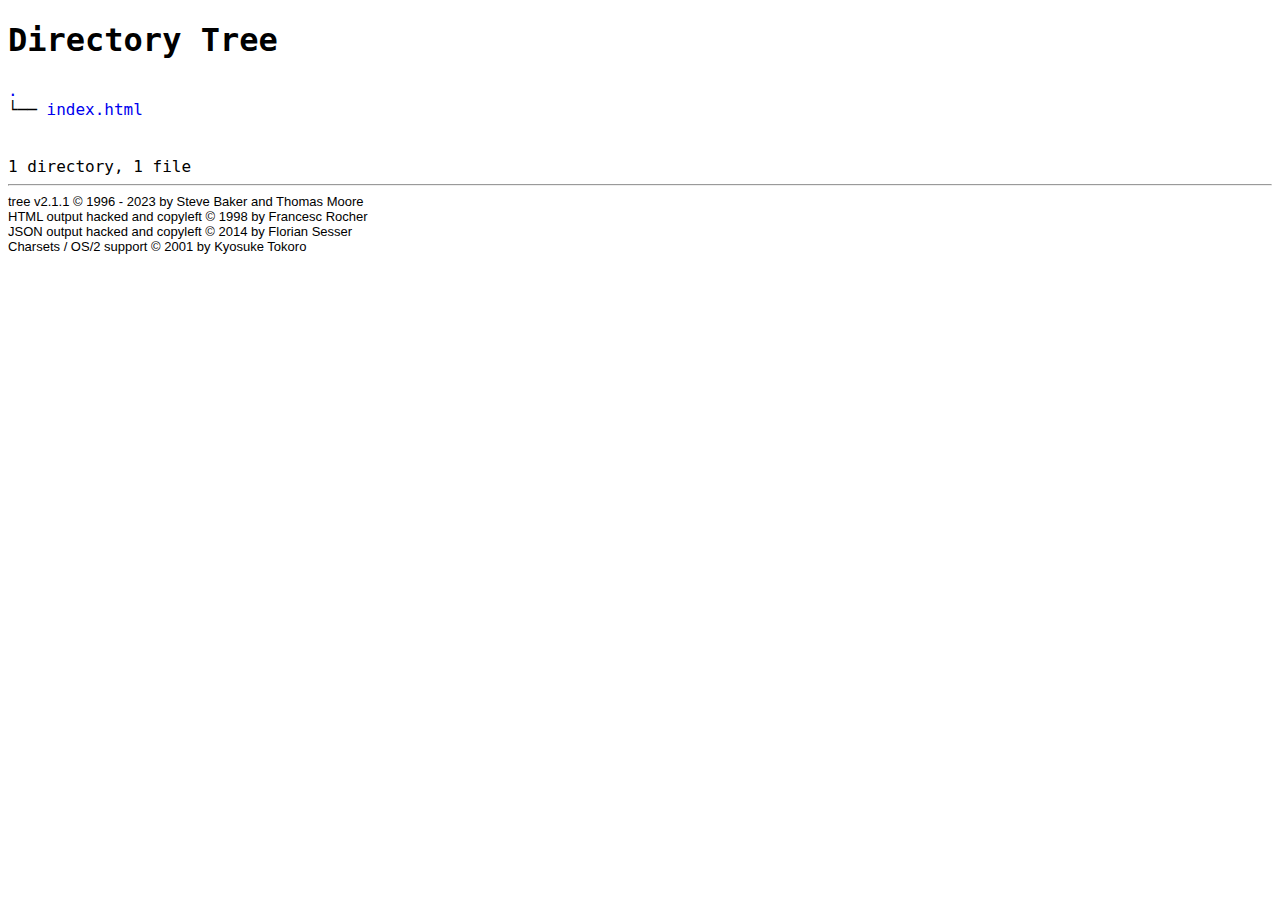
==== mirror/index.html @ caacef1c "Add mirror folder" ====
<!DOCTYPE html>
<html>
<head>
 <meta http-equiv="Content-Type" content="text/html; charset=UTF-8">
 <meta name="Author" content="Made by 'tree'">
 <meta name="GENERATOR" content="tree v2.1.1 © 1996 - 2023 by Steve Baker, Thomas Moore, Francesc Rocher, Florian Sesser, Kyosuke Tokoro">
 <title>Directory Tree</title>
 <style type="text/css">
  BODY { font-family : monospace, sans-serif;  color: black;}
  P { font-family : monospace, sans-serif; color: black; margin:0px; padding: 0px;}
  A:visited { text-decoration : none; margin : 0px; padding : 0px;}
  A:link    { text-decoration : none; margin : 0px; padding : 0px;}
  A:hover   { text-decoration: underline; background-color : yellow; margin : 0px; padding : 0px;}
  A:active  { margin : 0px; padding : 0px;}
  .VERSION { font-size: small; font-family : arial, sans-serif; }
  .NORM  { color: black;  }
  .FIFO  { color: purple; }
  .CHAR  { color: yellow; }
  .DIR   { color: blue;   }
  .BLOCK { color: yellow; }
  .LINK  { color: aqua;   }
  .SOCK  { color: fuchsia;}
  .EXEC  { color: green;  }
 </style>
</head>
<body>
	<h1>Directory Tree</h1><p>
	<a href="./">.</a><br>
	└── <a href="./index.html">index.html</a><br>
<br><br><p>

1 directory, 1 file

</p>
	<hr>
	<p class="VERSION">
		 tree v2.1.1 © 1996 - 2023 by Steve Baker and Thomas Moore <br>
		 HTML output hacked and copyleft © 1998 by Francesc Rocher <br>
		 JSON output hacked and copyleft © 2014 by Florian Sesser <br>
		 Charsets / OS/2 support © 2001 by Kyosuke Tokoro
	</p>
</body>
</html>
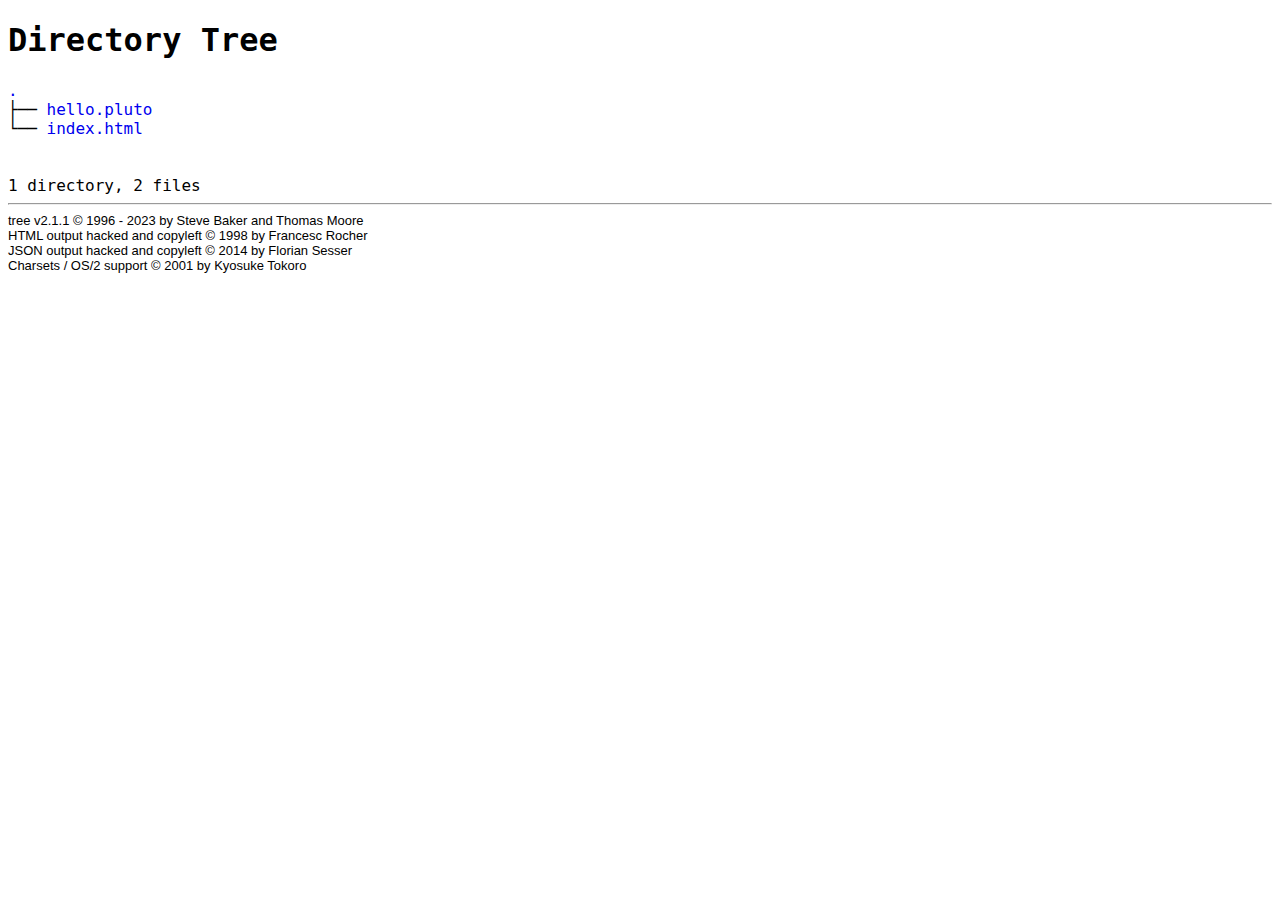
==== commit 47e546e4: "Update Packages" ====
--- a/mirror/index.html
+++ b/mirror/index.html
@@ -26,10 +26,11 @@
 <body>
 	<h1>Directory Tree</h1><p>
 	<a href="./">.</a><br>
+	├── <a href="./hello.pluto">hello.pluto</a><br>
 	└── <a href="./index.html">index.html</a><br>
 <br><br><p>
 
-1 directory, 1 file
+1 directory, 2 files
 
 </p>
 	<hr>
